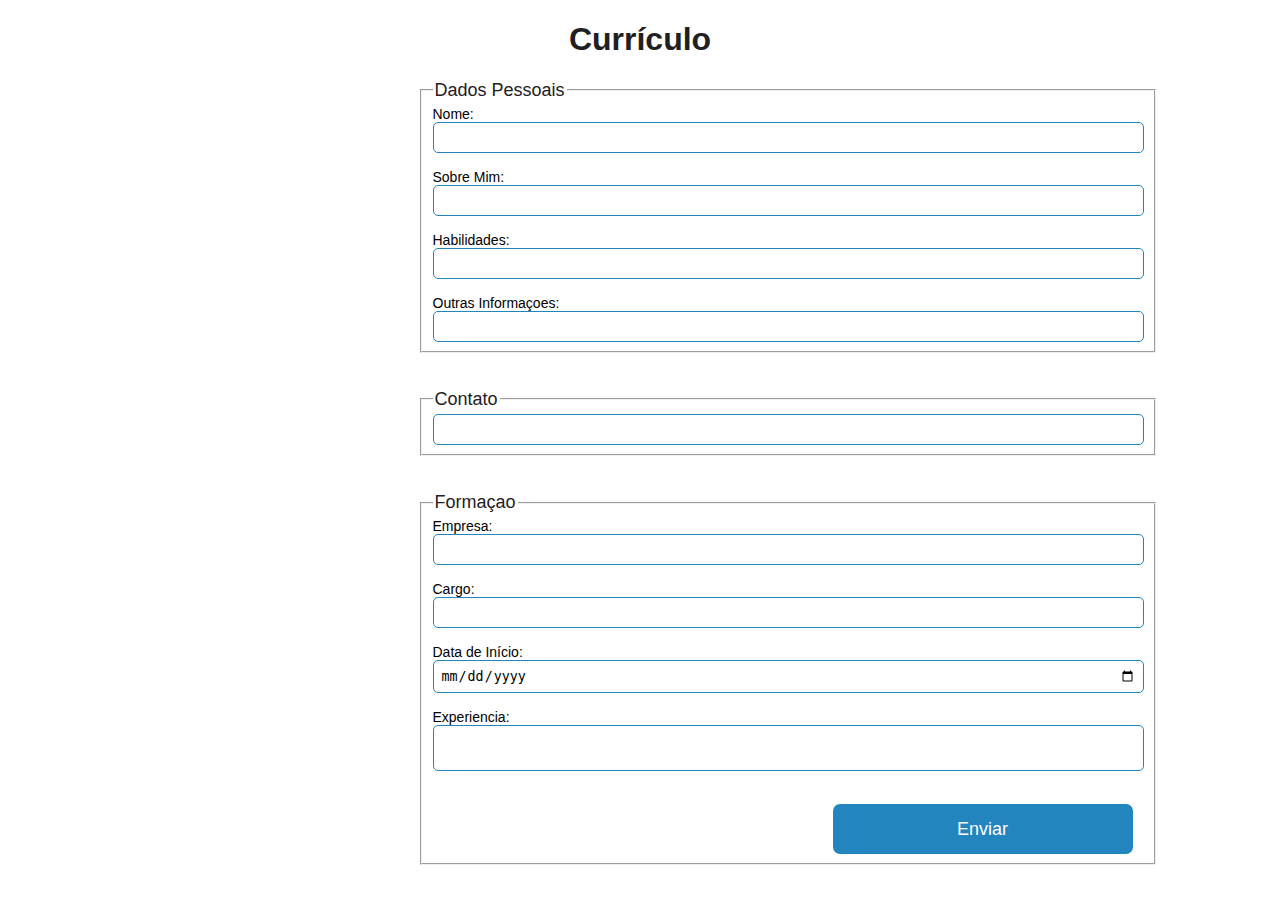
==== Curr-culo/Curriculo/Formulario.html @ bac3fb83 "Add files via upload" ====
<!DOCTYPE html>
<html>

<head>
	<title>Currículo</title>
	<link rel="stylesheet" href="css/style.css">
</head>

<body>
	<h1>Currículo</h1>
	<form id="formulario" action="./index.html" method="GET">
		<fieldset>
			<legend>Dados Pessoais</legend>
			<label for="nome">Nome:</label> <input type="text" id="nome"  name="nome" required>
			<br>
			<br>
			 <label for="sobre">Sobre Mim:</label>
			  <input type="text" name="sobre" id="sobre"> 
			  <br>
			  <br>
			   <label for="habilidade">Habilidades:</label> <input type="text" name="habilidade" id="habilidade"> 
			   <br>
			   <br>
			<label for="Informacoes">Outras Informaçoes:</label>
			 <input type="text" name="Informaçoes" id="Informaçoes">
		</fieldset> 
		<br>
		<br>
		<fieldset>
			<legend>Contato</legend> 
			 <input type="text" name="site" id="site">
			  <br>
		</fieldset> 
		<br>
		<br>
		<fieldset>
			<legend>Formaçao</legend>
			 <label for="empresa">Empresa:</label> 
			 <input type="text" name="empresa" id="empresa">
			  <br>
			  <br>
			   <label for="cargo">Cargo:</label>
			    <input type="text" name="cargo" id="cargo">
			<br>
			<br> 
			<label for="inicio">Data de Início:</label> 
			<input type="date" name="inicio" id="inicio"> 
			<br>
			  <br>
			  <label for="descricao">Experiencia:</label> 
			  <textarea name="descricao" id="descricao"></textarea>
			   <br>
			   <input type="submit" value="Enviar">
		</fieldset>
	</form>

	
</body>

</html>
---- Curr-culo/Curriculo/css/style.css ----
input[type="text"],
input[type="email"],
input[type="tel"],
input[type="date"],
textarea {
	padding: 7px;
	border: 1px solid #2285be;
	border-radius: 5px;
	width: 100%;
	box-sizing: border-box;
}

formulario, fieldset, textarea{
	resize: none;
}

h1{
	font-family: Verdana, Geneva, Tahoma, sans-serif;
	color: #1e2022;
	text-align: center;
}

formulario, legend{
	font-family: Verdana, Geneva, Tahoma, sans-serif;
	color: #1e2022;
	font-size: 18px;
}

formulario, fieldset{
	font-family: Verdana, Geneva, Tahoma, sans-serif;
	font-size: 14px;
}

input[type="submit"] {
	font-family: Verdana, Geneva, Tahoma, sans-serif;
	font-size: 18px;
	background-color: #2285be;
	color: #fff;
	border: none;
	padding: 10px 20px;
	border-radius: 7px;
	cursor: pointer;
	margin-left: 400px;
	margin-top: 30px;
	width: 300px;
	height: 50px;
	text-align: center;
}

input[type="submit"]:hover {
	background-color: #1b70a1;
}

input[type="submit"]:focus {
	outline: none;
}

@media (min-width: 768px) {
	form {
		width: 60%;
		justify-content: space-between;
		margin-left: 410px;
	}
	fieldset {
		flex: 1 0 30%;
		margin-right: 20px;
	}
}
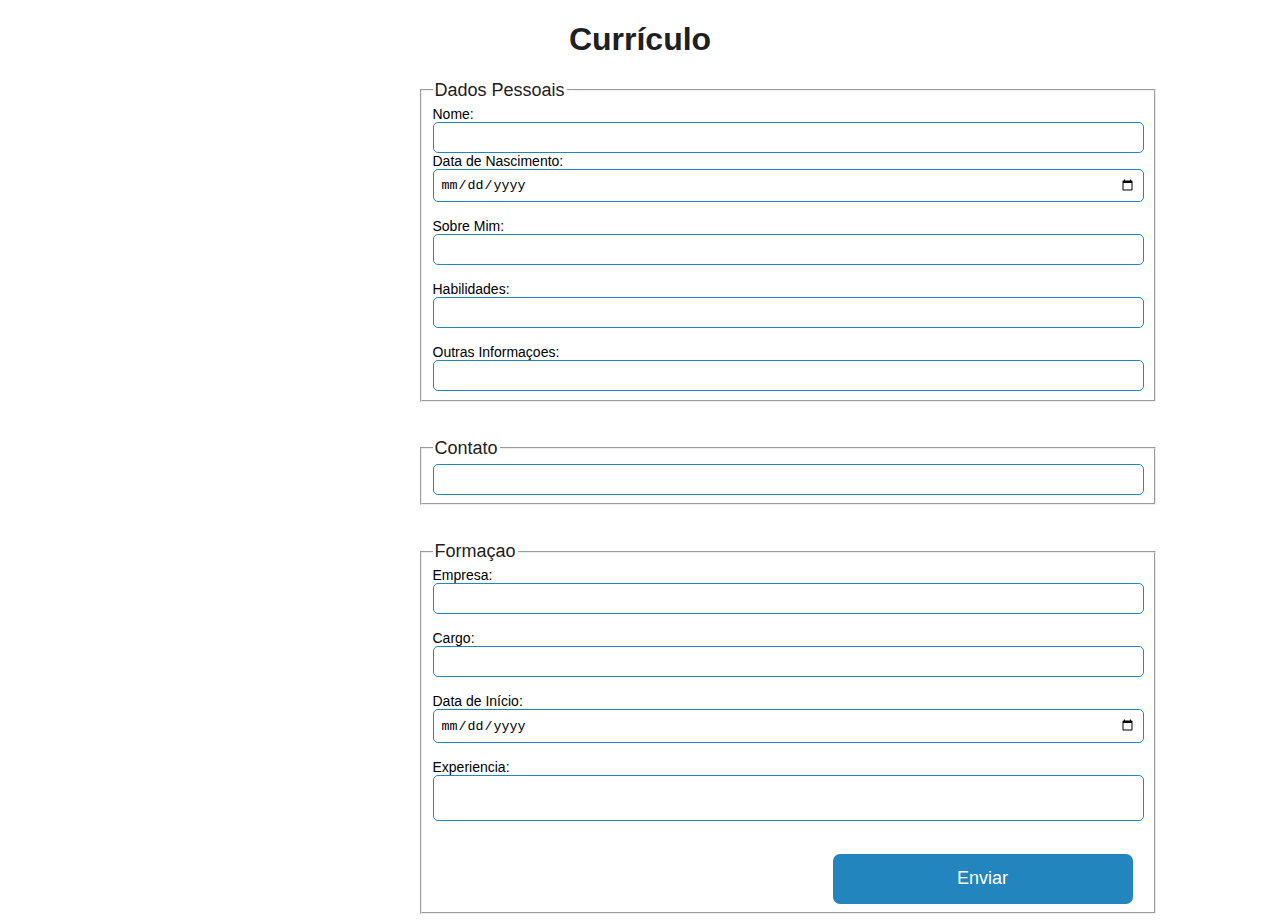
==== commit 9120d616: "Update Formulario.html" ====
--- a/Curr-culo/Curriculo/Formulario.html
+++ b/Curr-culo/Curriculo/Formulario.html
@@ -12,6 +12,8 @@
 		<fieldset>
 			<legend>Dados Pessoais</legend>
 			<label for="nome">Nome:</label> <input type="text" id="nome"  name="nome" required>
+			<label for="nascimento">Data de Nascimento:</label> 
+			<input type="date" name="nascimento" id="nascimento">
 			<br>
 			<br>
 			 <label for="sobre">Sobre Mim:</label>
@@ -57,4 +59,4 @@
 	
 </body>
 
-</html>+</html>
